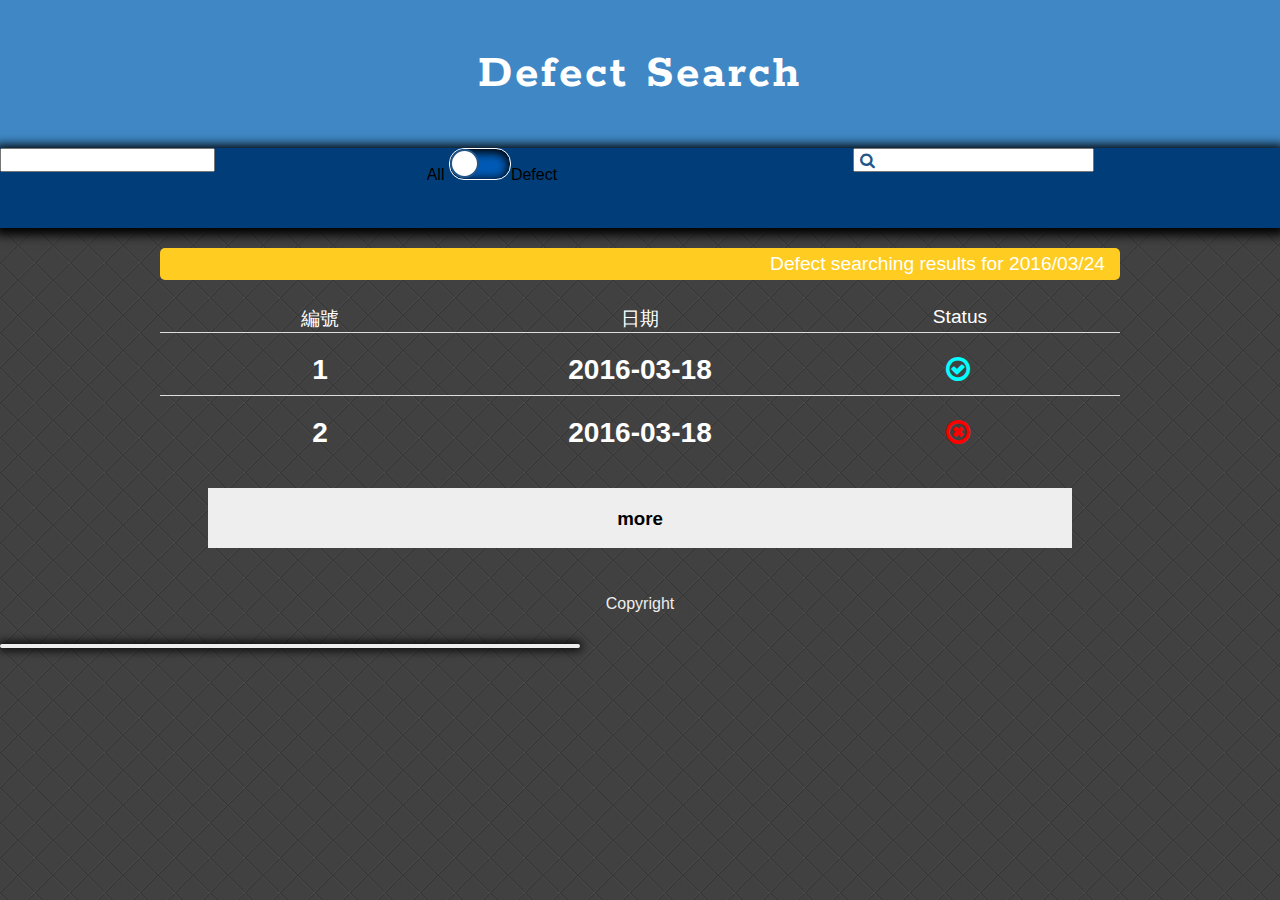
==== index.html @ 66458ba0 "Nav版面微調 查詢功能待做 日期版面 js檔要更改" ====
<!doctype html>
<html>

<head>
    <meta charset="utf-8">
    <meta name="viewport" content="width=device-width, initial-scale=1.0">
    <title>瑕疵查詢</title>
    <link rel="stylesheet" href="./css/pure-min.css">
    <link rel="stylesheet" href="./css/frame.css">
    <link rel="stylesheet" href="./css/font-awesome-4.5.0/css/font-awesome.min.css">
    <link href='https://fonts.googleapis.com/css?family=Rokkitt' rel='stylesheet' type='text/css'>
    <link rel="stylesheet" href="./css/datepicker.css">
</head>

<body>
    <header>
        <h1>Defect Search</h1>
    </header>
    <nav id="#top-bar">
        <form id="submit" action="">
            <div>
                <input name="date" type="text" id="date">
            </div>
            <div>All
                <div id="sw-frame">
                    <input type="checkbox" id="switch">
                    <label for="switch">
                        <div id="sw-div">
                        </div>
                    </label>
                </div>Defect
            </div>
            <div>
                <i class="fa fa-search"></i>
                <input name="num" id="num" type="text">
            </div>
        </form>
    </nav>
    <div class="wrapper">
        <ul id="content">
            <p>Defect searching results for 2016/03/24</p>
            <li id="content-head">
                <span>編號</span>
                <span>日期</span>
                <span>Status</span>
            </li>
            <li class="accro">

                <h3>
                    <span class="ProductNum">1</span>
                    <span class="Date">2016-03-18</span>
                    <span class="Def-Icon Well"><i class="fa fa-check-circle-o"></i></span>
                </h3>
                <div>
                    <a href="./img/1/1_0.bmp" target="_blank">
                        <img src="./img/1/1_0.bmp" alt=""></a>
                </div>

                <h3>
                    <span class="ProductNum">2</span>
                    <span class="Date">2016-03-18</span>
                    <span class="Def-Icon Defect"><i class="fa fa-times-circle-o"></i></span>
                </h3>
                <div>
                    <a href="./img/1.bmp" target="_blank">
                        <img src="./img/1.bmp" alt=""></a>
                </div>

                <input type="hidden" id="EndID" value="0">
            </li>
            <div id="more">
                <h3>more</h3></div>
        </ul>
        <footer>
            <p>Copyright</p>
        </footer>
    </div>


</body>
<script src="./js/jquery-2.2.2.min.js"></script>
<script src="./js/jquery-ui.min.js"></script>
<script src="./js/search_date.js"></script>
<script src="./js/index.js"></script>


</html>
---- css/frame.css ----
img {
    width: 100%;
    height: auto;
}

body {
    background-image: url(../img/always_grey.png);
    background-repeat: repeat;
}

.wrapper {
    position: relative;
    width: 960px;
    height: auto;
    left: 50%;
    margin-left: -480px;
    border: 0;
}


/* 如果使用者之視窗寬度 <= 960px 576px，將會再載入這裡的 CSS。*/

@media screen and (min-width:576px) and (max-width: 960px) {
    /*<960用%表示(和手機還沒有關係喔!)*/
    .wrapper {
        position: relative;
        width: 90%;
        height: auto;
        left: 50%;
        margin-left: -45%;
        border: 0;
    }
}

@media screen and (max-width:576px) {
    /*<960用%表示(和手機還沒有關係喔!)*/
    .wrapper {
        position: relative;
        width: 100%;
        height: auto;
        left: 50%;
        margin-left: -50%;
        border: 0;
    }
}

header {
    position: relative;
    width: 100%;
    height: auto;
    padding: 15px;
    box-sizing: border-box;
    background-color: #3f88c5;
    background-image: url(../img/bg3.png);
    background-repeat: no-repeat;
    background-position: center;
    background-size: cover;
}

header h1 {
    position: relative;
    text-align: center;
    color: #fff;
    font-family: 'Rokkitt', serif;
    letter-spacing: 3px;
    font-size: 3em;
}

nav {
    position: relative;
    width: 100%;
    height: auto;
    background-color: #003D79;
    box-shadow: 0px 2px 10px 5px #000;
    /*#ffff5f;*/
}

nav form {
    display: flex;
    position: relative;
    width: 100%;
    height: auto;
}

@media screen and (max-width:576px) {
    /*    手機會影響表單的各項大小跟著縮*/
    nav form {
        display: inline;
        position: relative;
        width: 100%;
        height: auto;
    }
}

nav form>div {
    display: inline-block;
    position: relative;
    width: 33%;
    height: 80px;
    flex: 1;
}

@media screen and (max-width:576px) {
    /*    手機會影響表單的各項大小跟著縮*/
    nav form>div {
        display: inline-block;
        position: relative;
        width: 100%;
        height: 80px;
        flex: none;
    }
}

label {
    position: relative;
}

div#sw-frame {
    display: inline-block;
    position: relative;
    width: 60px;
    height: 30px;
    background: #005AB5;
    border-radius: 15px;
    border: 1px solid #fff;
    box-shadow: inset 0px 2px 10px 2px #000;
}

input[type="checkbox"] {
    display: none;
}

input[type="checkbox"]+label div#sw-div {
    position: relative;
    width: 25px;
    height: 25px;
    background-color: #fff;
    border-radius: 50%;
    border: 2px solid #258;
    transition: transform 0.3s;
    cursor: pointer;
}

input[type="checkbox"]:checked +label div#sw-div {
    background-color: #258;
    border: 2px solid #fc2;
    transform: translateX(30px);
}

.fa.fa-search {
    position: absolute;
    top: 0.3em;
    left: 0.4em;
    color: #258;
}

#num {
    padding-left: 1.7em;
}

ul#content {
    position: relative;
    width: 100%;
    height: auto;
    padding: 0;
}

ul#content > p {
    padding: 5px 15px;
    box-sizing: border-box;
    text-align: right;
    font-size: 1.2em;
    color: #fff;
    background-color: #fc2;
    border-radius: 5px;
}

@media screen and (max-width: 576px) {
    ul#content > p {
        position: relative;
        width: 90%;
        left: 50%;
        margin-left: -45%;
        padding: 5px 15px;
        box-sizing: border-box;
        text-align: center;
        font-size: 1em;
        color: #225588;
        background-color: #fc2;
        border-radius: 5px;
    }
}

ul#content li {
    list-style-type: none;
    position: relative;
    width: 100%;
    height: auto;
    padding-bottom: 30px;
    box-sizing: border-box;
}

ul#content li#content-head {
    list-style-type: none;
    display: flex;
    position: relative;
    width: 100%;
    height: auto;
    padding: 0;
    box-sizing: border-box;
    cursor: default;
}

@media screen and (max-width: 576px) {
    ul#content li#content-head {
        display: none;
    }
}

ul#content li#content-head span {
    flex: 1;
    font-size: 1.2em;
    text-align: center;
}

ul#content li h3 {
    display: flex;
    margin: 0;
    outline: none;
    /*    選取時的外框*/
    padding: 0.5em 0;
    box-sizing: border-box;
    border-top: 1px solid #ddd;
    cursor: pointer;
    animation: fadeUp 1s;
}

ul#content li span {
    display: inline-block;
    position: relative;
    height: 100%;
    /* 指的是跟內部的一樣大而不是外面的(因為是inline) */
    font-size: 1.5em;
    padding: 0;
    margin: 0;
    border: 0;
    padding-top: 0.4em;
    /*    內文適用 line-height: 1.75em;*/
    box-sizing: border-box;
    text-align: center;
    color: #fff;
}

@media screen and (min-width:576px) and (max-width: 960px) {
    /*<960用%表示(和手機還沒有關係喔!)*/
    ul#content li span {
        display: inline-block;
        position: relative;
        height: 100%;
        /* 指的是跟內部的一樣大而不是外面的(因為是inline) */
        font-size: 1.1em;
        padding: 0;
        margin: 0;
        border: 0;
        padding-top: 0.4em;
        /*        padding: 變成1.1*0.4去做*/
        /*    內文適用 line-height: 1.75em;*/
        box-sizing: border-box;
        text-align: center;
        color: #fff;
    }
}

@media screen and (max-width:576px) {
    ul#content li span {
        display: inline-block;
        position: relative;
        height: 100%;
        /* 指的是跟內部的一樣大而不是外面的(因為是inline) */
        font-size: 1em;
        padding: 0;
        margin: 0;
        border: 0;
        padding-top: 0.4em;
        /*        padding: 變成1.1*0.4去做*/
        /*    內文適用 line-height: 1.75em;*/
        box-sizing: border-box;
        text-align: center;
        color: #fff;
    }
}

ul#content li span.ProductNum {
    flex: 1;
}

ul#content li span.Date {
    flex: 1;
}

ul#content li span.Def-Icon {
    flex: 1;
    color: #fff;
}

ul#content li span.Def-Icon.Defect {
    color: #f00;
}

ul#content li span.Def-Icon.Well {
    flex: 1;
    color: #0ff;
}

ul#content li span.Def-Icon i {
    margin-right: 5px;
}

ul#content li>div {
    position: relative;
    width: 800px;
    height: 600px;
    background-color: #eee;
    left: 50%;
    margin-left: -400px;
}

@media screen and (max-width: 960px) {
    ul#content li>div {
        position: relative;
        width: 90%;
        height: auto;
        background-color: #eee;
        left: 50%;
        margin-left: -45%;
    }
}

div#more {
    position: relative;
    width: 90%;
    height: 60px;
    left: 50%;
    margin-left: -45%;
    padding: 1px;
    box-sizing: border-box;
    background-color: #eee;
}

div#more h3 {
    position: relative;
    text-align: center;
}

div#Radio input {
    text-align: center;
    color: #fff;
}

footer {
    position: relative;
    width: 100%;
    height: auto;
    padding: 15px;
    box-sizing: border-box;
}

footer p {
    position: relative;
    text-align: center;
    color: #eee;
}

@keyframes fadeUp {
    0% {
        transform: translateY(20px);
        opacity: 0;
    }
    100% {
        transform: translateY(0px);
        opacity: 1;
    }
}


/*程式碼media query寫在各個得下面
做兩次
*/
---- css/datepicker.css ----
#ui-datepicker-div {
    background-color: #000;
    border: 2px solid #eee;
    border-radius: 15px;
    width: 576px;
    height: auto;
    box-shadow: 0px 0px 10px 2px #000;
}

@media screen and (max-width:576px) {
    #ui-datepicker-div {
        background-color: #000;
        border: 2px solid #eee;
        border-radius: 15px;
        width: 100%;
        height: auto;
        box-shadow: 0px 0px 10px 2px #000;
    }
}

.ui-datepicker-header {
    background-color: #258;
    border-radius: 15px 15px 0px 0px;
    padding: 15px;
}

.ui-datepicker-prev {
    display: inline-block;
    position: absolute;
    left: 15px;
    background: #fc2;
}

.ui-datepicker-next {
    display: inline-block;
    position: absolute;
    right: 15px;
    background: #fc2;
}

.ui-datepicker-title {
    color: #fff;
    font-size: 1.2em;
    border-radius: 15px;
    text-align: center;
}

.ui-datepicker-calendar {
    position: relative;
    width: 100%;
    background-color: #000;
    color: #eee;
    border-radius: 0px 0px 15px 15px;
    text-align: center;
}

.ui-datepicker-calendar table {
    background-color: #eee;
    color: #258;
    border-radius: 0px 0px 15px 15px;
}

.ui-datepicker-calendar tr th span {
    display: inline-block;
    background-color: #000;
    padding: 10px;
}

.ui-datepicker-calendar tr td a {
    display: inline-block;
    text-decoration: none;
    font-size: 1.2em;
    color: #fc2;
    padding: 15px;
}

.ui-datepicker-current-day {
    background-color: #eee;
    color: #eee;
}
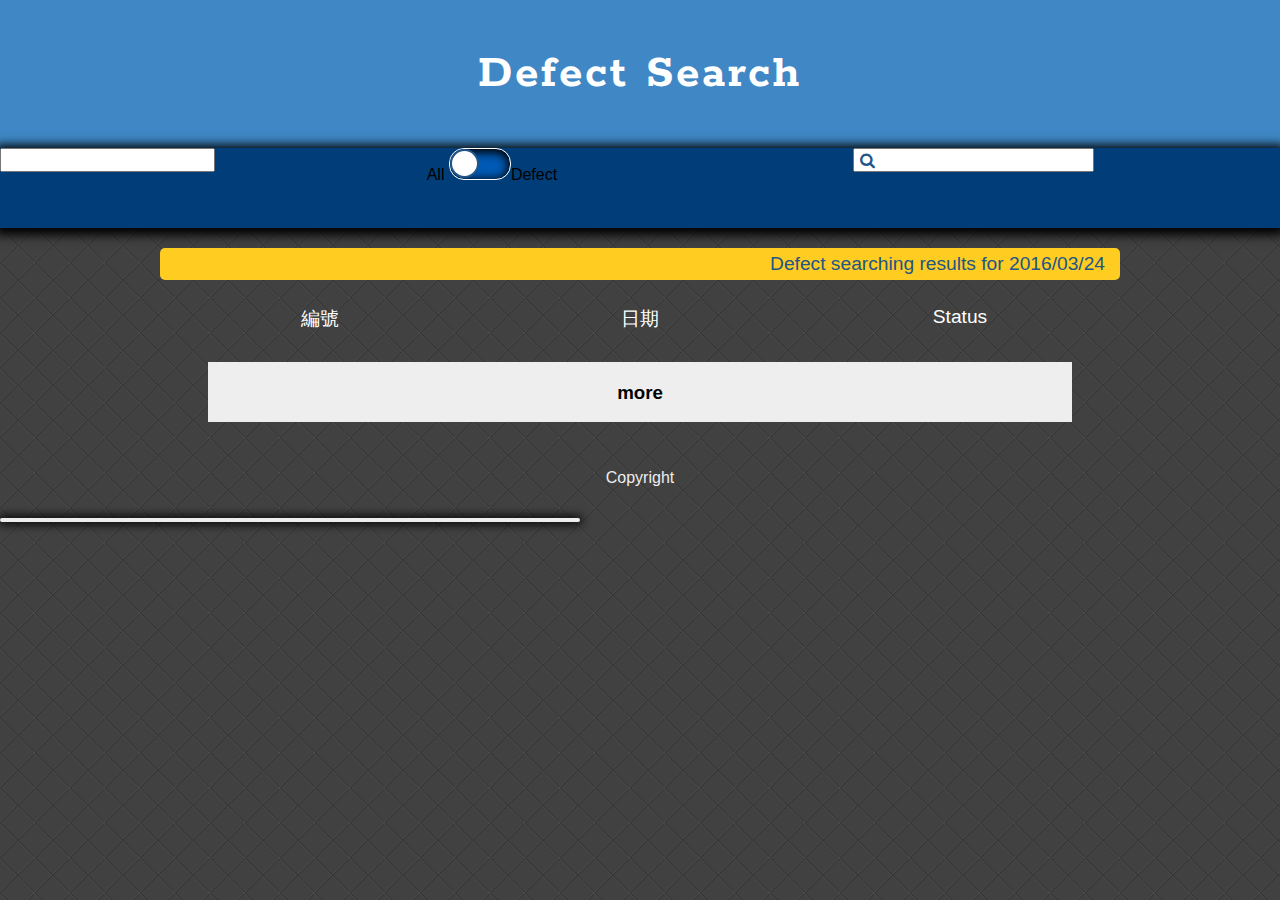
==== commit ca91d596: "index more fadeout功能面修改" ====
--- a/index.html
+++ b/index.html
@@ -23,7 +23,7 @@
             </div>
             <div>All
                 <div id="sw-frame">
-                    <input type="checkbox" id="switch">
+                    <input type="checkbox" id="switch" name="sw_def">
                     <label for="switch">
                         <div id="sw-div">
                         </div>
@@ -46,27 +46,7 @@
             </li>
             <li class="accro">
 
-                <h3>
-                    <span class="ProductNum">1</span>
-                    <span class="Date">2016-03-18</span>
-                    <span class="Def-Icon Well"><i class="fa fa-check-circle-o"></i></span>
-                </h3>
-                <div>
-                    <a href="./img/1/1_0.bmp" target="_blank">
-                        <img src="./img/1/1_0.bmp" alt=""></a>
-                </div>
-
-                <h3>
-                    <span class="ProductNum">2</span>
-                    <span class="Date">2016-03-18</span>
-                    <span class="Def-Icon Defect"><i class="fa fa-times-circle-o"></i></span>
-                </h3>
-                <div>
-                    <a href="./img/1.bmp" target="_blank">
-                        <img src="./img/1.bmp" alt=""></a>
-                </div>
-
-                <input type="hidden" id="EndID" value="0">
+                <input id="endID" value="0" type="hidden">
             </li>
             <div id="more">
                 <h3>more</h3></div>
--- a/css/frame.css
+++ b/css/frame.css
@@ -170,7 +170,7 @@
     box-sizing: border-box;
     text-align: right;
     font-size: 1.2em;
-    color: #fff;
+    color: #258;
     background-color: #fc2;
     border-radius: 5px;
 }
@@ -309,7 +309,7 @@
 
 ul#content li span.Def-Icon.Well {
     flex: 1;
-    color: #0ff;
+    color: #eee;
 }
 
 ul#content li span.Def-Icon i {
@@ -350,6 +350,7 @@
 div#more h3 {
     position: relative;
     text-align: center;
+    cursor: pointer;
 }
 
 div#Radio input {
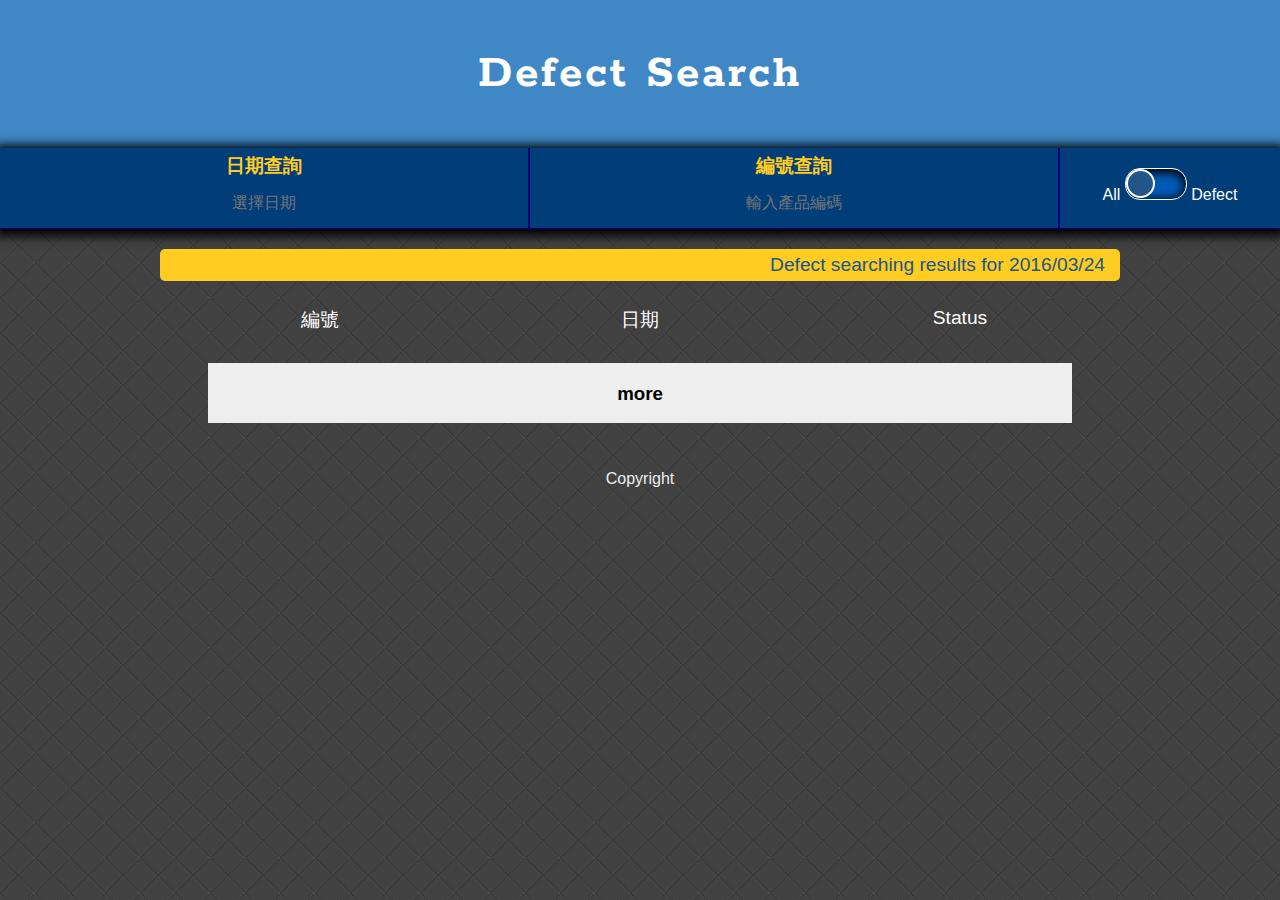
==== commit cf4b0fec: "Nav版面微調 查詢功能待做 日期版面 js檔要更改" ====
--- a/index.html
+++ b/index.html
@@ -18,21 +18,22 @@
     </header>
     <nav id="#top-bar">
         <form id="submit" action="">
-            <div>
-                <input name="date" type="text" id="date">
+            <div class="search-div">
+                <h3>日期查詢</h3>
+                <input name="date" type="text" id="date" placeholder="選擇日期">
             </div>
-            <div>All
+            <div class="search-div">
+                <h3>編號查詢</h3>
+                <input name="num" id="num" type="text" placeholder="輸入產品編碼">
+            </div>
+            <div class="search-div">All
                 <div id="sw-frame">
                     <input type="checkbox" id="switch" name="sw_def">
                     <label for="switch">
                         <div id="sw-div">
                         </div>
                     </label>
-                </div>Defect
-            </div>
-            <div>
-                <i class="fa fa-search"></i>
-                <input name="num" id="num" type="text">
+                </div> Defect
             </div>
         </form>
     </nav>
@@ -46,7 +47,7 @@
             </li>
             <li class="accro">
 
-                <input id="endID" value="0" type="hidden">
+                <input name="endID" id="endID" value="0" type="hidden">
             </li>
             <div id="more">
                 <h3>more</h3></div>
--- a/css/frame.css
+++ b/css/frame.css
@@ -6,6 +6,14 @@
 body {
     background-image: url(../img/always_grey.png);
     background-repeat: repeat;
+    font-family: 微軟正黑體, arial, helvetica, sans-serif;
+}
+
+input:-webkit-autofill,
+input:-webkit-autofill:hover,
+input:-webkit-autofill:focus {
+    box-shadow: none;
+    -webkit-text-fill-color: transparent;
 }
 
 .wrapper {
@@ -92,6 +100,114 @@
     }
 }
 
+nav form>div.search-div {
+    display: inline-block;
+    position: relative;
+    height: 80px;
+    flex: 1;
+    border-bottom: 1px solid #000079;
+    color: #fff;
+}
+
+nav form>div.search-div:not(:last-child) {
+    border-right: 2px solid #000079;
+}
+
+@media screen and (max-width:576px) {
+    nav form>div.search-div:not(: last-child) {
+        border-right: 0;
+    }
+}
+
+@media screen and (max-width:576px) {
+    nav form>div.search-div {
+        display: inline-block;
+        position: relative;
+        width: 100%;
+        height: 80px;
+        flex: none;
+    }
+}
+
+nav form>div.search-div:last-child {
+    text-align: center;
+    max-width: 220px;
+}
+
+nav form>div.search-div h3 {
+    margin-top: 5px;
+    margin-bottom: 0;
+    text-align: center;
+    color: #fc2;
+}
+
+nav form>div.search-div input#date {
+    position: absolute;
+    top: 0;
+    width: 100%;
+    height: 100%;
+    padding-top: 30px;
+    box-sizing: border-box;
+    background-color: transparent;
+    border: 0;
+    outline: 0;
+    cursor: pointer;
+    text-align: center;
+    transition: background-color 0.2s;
+}
+
+nav form>div.search-div input#date:hover,
+nav form>div.search-div input#date:focus {
+    background-color: rgba(0, 0, 0, .2);
+}
+
+nav form>div.search-div input#num {
+    position: absolute;
+    top: 0;
+    width: 100%;
+    height: 100%;
+    padding-top: 30px;
+    box-sizing: border-box;
+    background-color: transparent;
+    border: 0;
+    outline: 0;
+    text-align: center;
+    transition: background-color 0.2s;
+}
+
+nav form>div.search-div input#num:hover,
+nav form>div.search-div input#num:focus {
+    background-color: #225588;
+}
+
+div span.a {
+    position: absolute;
+    top: 45px;
+    left: 10%;
+}
+
+@media screen and (max-width: 576px) {
+    div span.a {
+        position: absolute;
+        top: 45px;
+        left: 30%;
+    }
+}
+
+div span.d {
+    position: absolute;
+    top: 45px;
+    right: 5%;
+}
+
+@media screen and (max-width: 576px) {
+    div span.d {
+        position: absolute;
+        top: 45px;
+        right: 20%;
+    }
+}
+
 nav form>div {
     display: inline-block;
     position: relative;
@@ -118,12 +234,14 @@
 div#sw-frame {
     display: inline-block;
     position: relative;
+    margin-top: 20px;
     width: 60px;
     height: 30px;
     background: #005AB5;
     border-radius: 15px;
     border: 1px solid #fff;
     box-shadow: inset 0px 2px 10px 2px #000;
+    font-size: 0.5em;
 }
 
 input[type="checkbox"] {
@@ -134,28 +252,24 @@
     position: relative;
     width: 25px;
     height: 25px;
-    background-color: #fff;
+    background-color: #258;
     border-radius: 50%;
-    border: 2px solid #258;
+    border: 2px solid #fff;
     transition: transform 0.3s;
     cursor: pointer;
 }
 
 input[type="checkbox"]:checked +label div#sw-div {
-    background-color: #258;
-    border: 2px solid #fc2;
+    background-color: #fff;
+    border: 2px solid #fff;
     transform: translateX(30px);
 }
 
 .fa.fa-search {
     position: absolute;
     top: 0.3em;
-    left: 0.4em;
+    left: 0.6em;
     color: #258;
-}
-
-#num {
-    padding-left: 1.7em;
 }
 
 ul#content {
@@ -320,7 +434,7 @@
     position: relative;
     width: 800px;
     height: 600px;
-    background-color: #eee;
+    background-color: transparent;
     left: 50%;
     margin-left: -400px;
 }
@@ -330,7 +444,7 @@
         position: relative;
         width: 90%;
         height: auto;
-        background-color: #eee;
+        background-color: transparent;
         left: 50%;
         margin-left: -45%;
     }
--- a/css/datepicker.css
+++ b/css/datepicker.css
@@ -1,26 +1,22 @@
+//////////////////////
 #ui-datepicker-div {
-    background-color: #000;
-    border: 2px solid #eee;
-    border-radius: 15px;
     width: 576px;
     height: auto;
-    box-shadow: 0px 0px 10px 2px #000;
+    background-color: rgba(0, 0, 0, .9);
+    border-radius: 5px;
 }
 
-@media screen and (max-width:576px) {
+@media screen and (max-width: 576px) {
     #ui-datepicker-div {
-        background-color: #000;
-        border: 2px solid #eee;
-        border-radius: 15px;
         width: 100%;
         height: auto;
-        box-shadow: 0px 0px 10px 2px #000;
+        background-color: rgba(0, 0, 0, .9);
+        border-radius: 5px;
     }
 }
 
 .ui-datepicker-header {
-    background-color: #258;
-    border-radius: 15px 15px 0px 0px;
+    background-color: rgba(39, 90, 145, 1);
     padding: 15px;
 }
 
@@ -28,53 +24,51 @@
     display: inline-block;
     position: absolute;
     left: 15px;
-    background: #fc2;
+    cursor: pointer;
 }
 
 .ui-datepicker-next {
     display: inline-block;
     position: absolute;
     right: 15px;
-    background: #fc2;
+    cursor: pointer;
 }
 
 .ui-datepicker-title {
-    color: #fff;
-    font-size: 1.2em;
-    border-radius: 15px;
     text-align: center;
 }
 
 .ui-datepicker-calendar {
-    position: relative;
     width: 100%;
-    background-color: #000;
-    color: #eee;
-    border-radius: 0px 0px 15px 15px;
     text-align: center;
 }
 
-.ui-datepicker-calendar table {
-    background-color: #eee;
-    color: #258;
-    border-radius: 0px 0px 15px 15px;
+.ui-datepicker-calendar thead th {
+    padding: 5px 15px;
+    box-sizing: border-box;
 }
 
-.ui-datepicker-calendar tr th span {
-    display: inline-block;
-    background-color: #000;
-    padding: 10px;
+.ui-datepicker-calendar td {
+    height: 2em;
+    font-size: 1.2em;
+    background-color: #222;
+    border: 1px solid #555;
 }
 
-.ui-datepicker-calendar tr td a {
+.ui-datepicker-calendar td a {
     display: inline-block;
+    width: 100%;
+    height: 100%;
+    box-sizing: border-box;
     text-decoration: none;
-    font-size: 1.2em;
-    color: #fc2;
-    padding: 15px;
+    color: #eee;
+    line-height: 2em;
 }
 
-.ui-datepicker-current-day {
-    background-color: #eee;
-    color: #eee;
+.ui-datepicker-calendar .ui-state-active {
+    background-color: #555;
+}
+
+.ui-datepicker-calendar .ui-state-active a {
+    color: #fff;
 }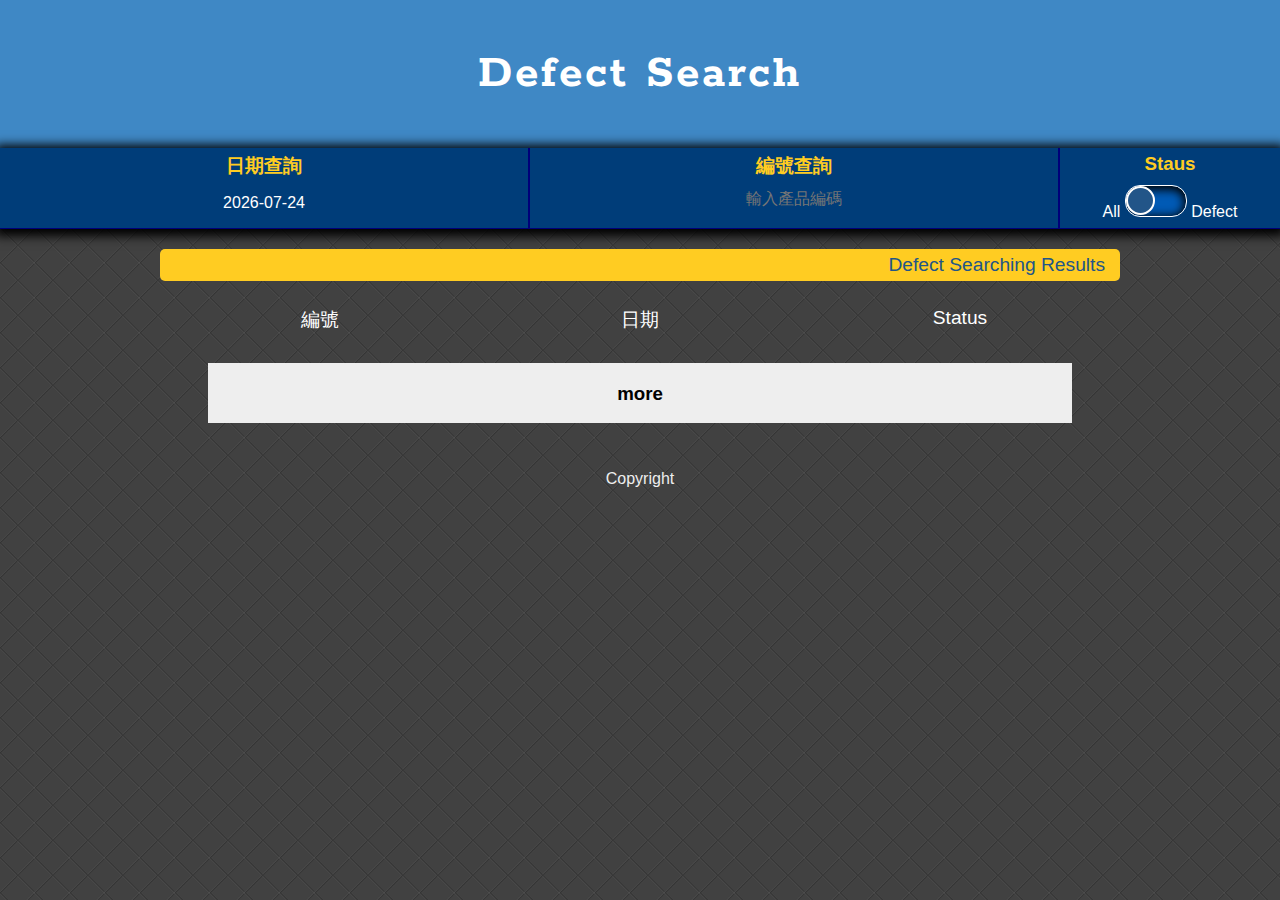
==== commit 94fbec45: "more 消失" ====
--- a/index.html
+++ b/index.html
@@ -24,9 +24,12 @@
             </div>
             <div class="search-div">
                 <h3>編號查詢</h3>
-                <input name="num" id="num" type="text" placeholder="輸入產品編碼">
+                <input name="num" id="num" type="text" placeholder="輸入產品編碼" autocomplete="off">
             </div>
-            <div class="search-div">All
+
+
+            <div class="search-div">
+                <h3>Staus</h3>All
                 <div id="sw-frame">
                     <input type="checkbox" id="switch" name="sw_def">
                     <label for="switch">
@@ -39,14 +42,13 @@
     </nav>
     <div class="wrapper">
         <ul id="content">
-            <p>Defect searching results for 2016/03/24</p>
+            <p>Defect Searching Results</p>
             <li id="content-head">
                 <span>編號</span>
                 <span>日期</span>
                 <span>Status</span>
             </li>
             <li class="accro">
-
                 <input name="endID" id="endID" value="0" type="hidden">
             </li>
             <div id="more">
--- a/css/frame.css
+++ b/css/frame.css
@@ -162,11 +162,11 @@
 }
 
 nav form>div.search-div input#num {
-    position: absolute;
+    position: relative;
     top: 0;
     width: 100%;
-    height: 100%;
-    padding-top: 30px;
+    height: 30px;
+    padding: 20px;
     box-sizing: border-box;
     background-color: transparent;
     border: 0;
@@ -175,7 +175,10 @@
     transition: background-color 0.2s;
 }
 
-nav form>div.search-div input#num:hover,
+nav form>div.search-div input#num:hover {
+    background-color: #225588;
+}
+
 nav form>div.search-div input#num:focus {
     background-color: #225588;
 }
@@ -234,7 +237,7 @@
 div#sw-frame {
     display: inline-block;
     position: relative;
-    margin-top: 20px;
+    margin-top: 10px;
     width: 60px;
     height: 30px;
     background: #005AB5;
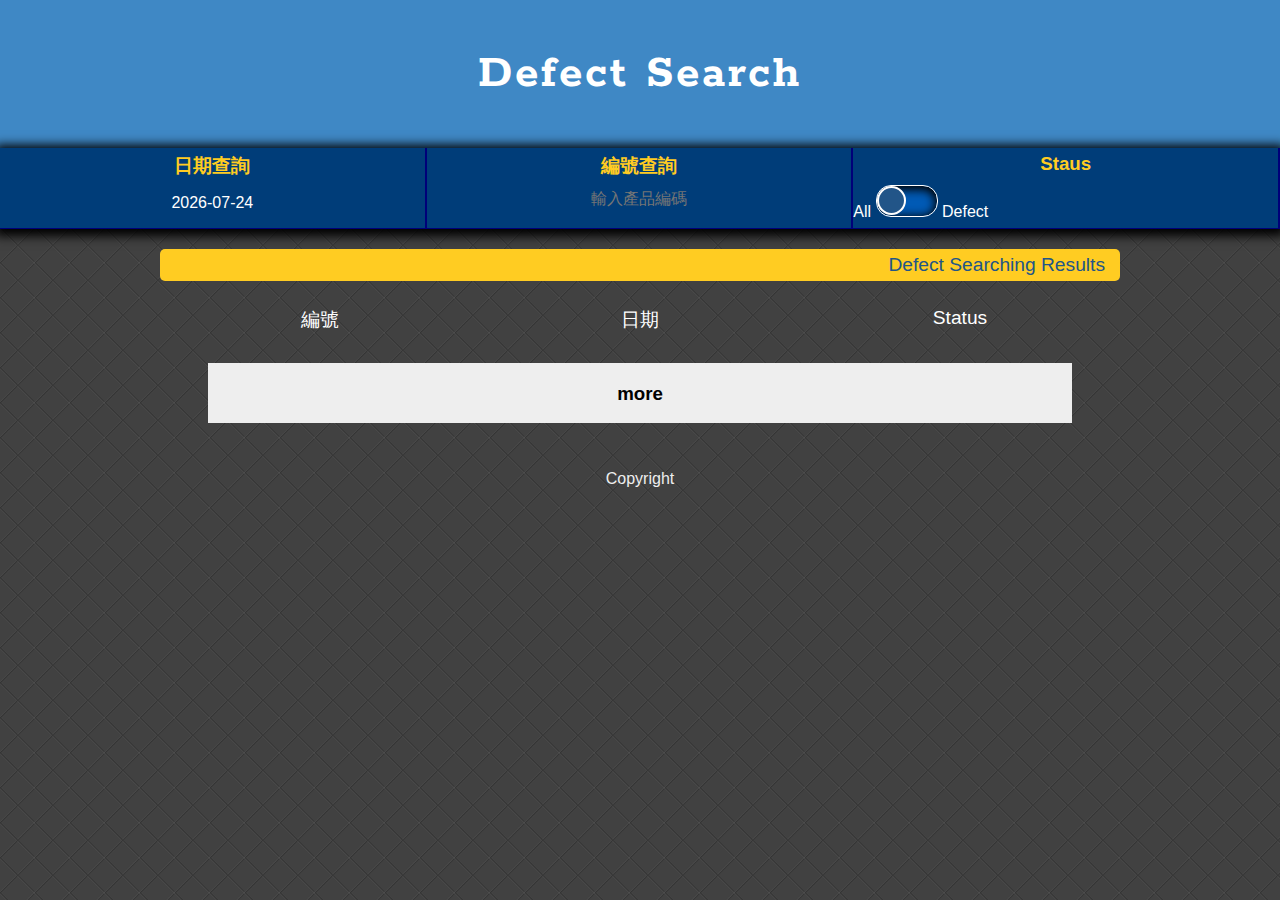
==== commit 8b6f5c23: "換日期的時候 empty 然後more也會再出現 加了form的button功能" ====
--- a/index.html
+++ b/index.html
@@ -38,6 +38,7 @@
                     </label>
                 </div> Defect
             </div>
+            <button style="display:none" type="submit"></button>
         </form>
     </nav>
     <div class="wrapper">
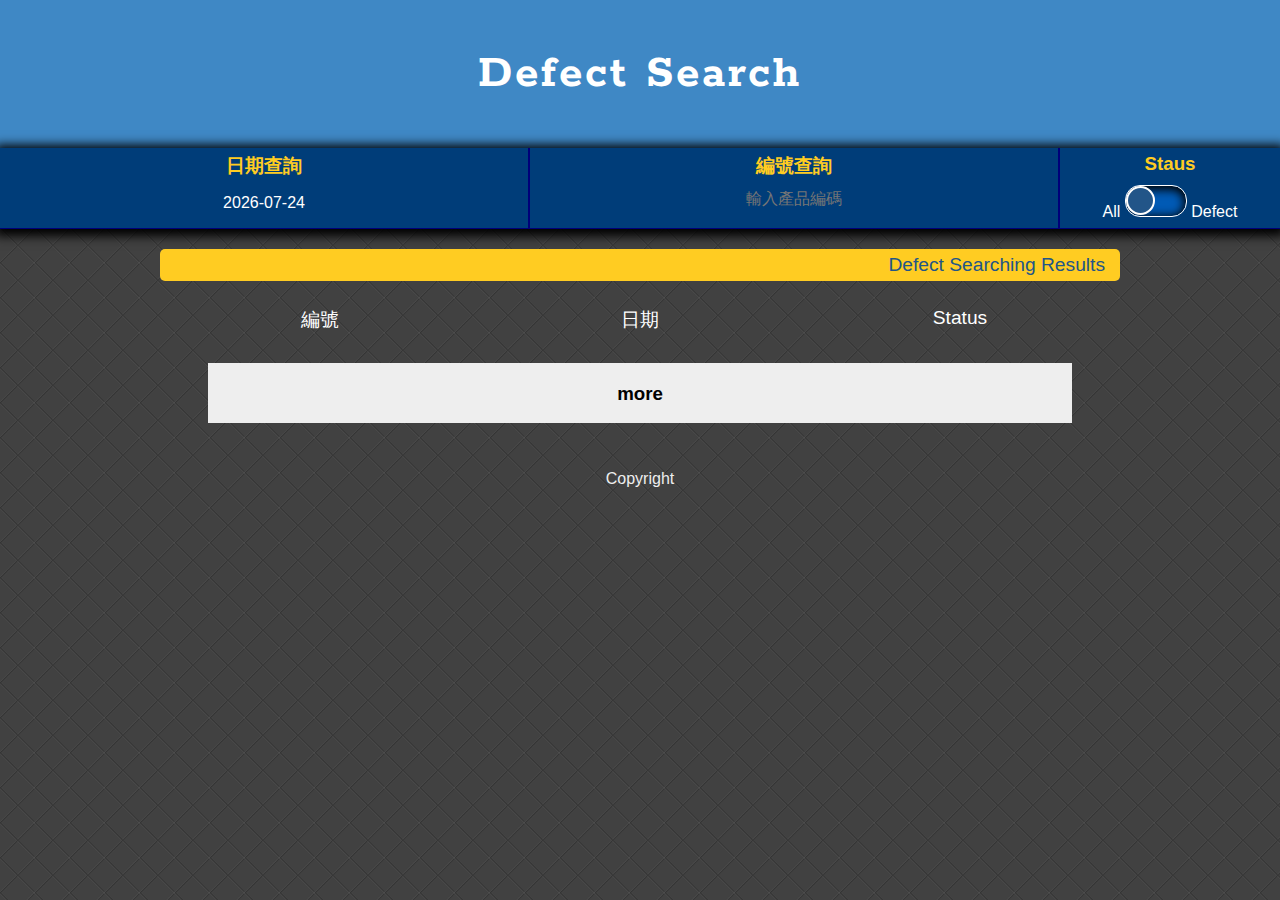
==== commit a3d0c4b7: "搜尋改用on函式 有問題" ====
--- a/index.html
+++ b/index.html
@@ -17,14 +17,14 @@
         <h1>Defect Search</h1>
     </header>
     <nav id="#top-bar">
-        <form id="submit" action="">
+        <form>
             <div class="search-div">
                 <h3>日期查詢</h3>
                 <input name="date" type="text" id="date" placeholder="選擇日期">
             </div>
             <div class="search-div">
                 <h3>編號查詢</h3>
-                <input name="num" id="num" type="text" placeholder="輸入產品編碼" autocomplete="off">
+                <input id="num" type="text" placeholder="輸入產品編碼" autocomplete="off">
             </div>
 
 
@@ -38,7 +38,6 @@
                     </label>
                 </div> Defect
             </div>
-            <button style="display:none" type="submit"></button>
         </form>
     </nav>
     <div class="wrapper">
--- a/css/frame.css
+++ b/css/frame.css
@@ -350,6 +350,10 @@
     border-top: 1px solid #ddd;
     cursor: pointer;
     animation: fadeUp 1s;
+}
+
+.hide {
+    display: none !important;
 }
 
 ul#content li span {
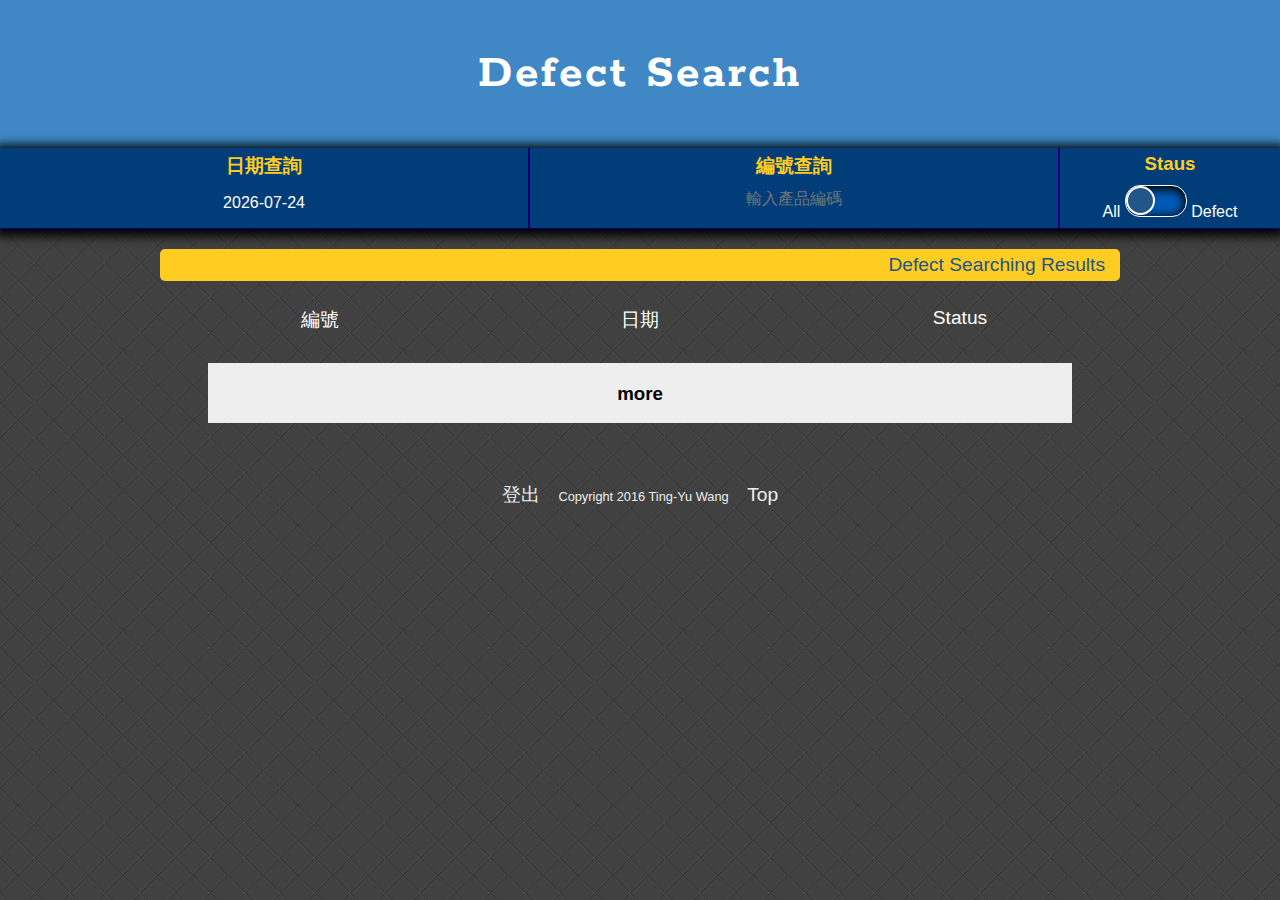
==== commit c6a3d5d9: "on函式是自己電腦封包問題 加了top" ====
--- a/index.html
+++ b/index.html
@@ -55,7 +55,12 @@
                 <h3>more</h3></div>
         </ul>
         <footer>
-            <p>Copyright</p>
+
+            <p>
+                <a href="">登出</a> Copyright 2016 Ting-Yu Wang
+                <a id="scrollTop">Top</a>
+            </p>
+
         </footer>
     </div>
 
@@ -63,6 +68,7 @@
 </body>
 <script src="./js/jquery-2.2.2.min.js"></script>
 <script src="./js/jquery-ui.min.js"></script>
+<script src="./js/jquery.scrollTo-min.js"></script>
 <script src="./js/search_date.js"></script>
 <script src="./js/index.js"></script>
 
--- a/css/frame.css
+++ b/css/frame.css
@@ -444,16 +444,29 @@
     background-color: transparent;
     left: 50%;
     margin-left: -400px;
-}
-
-@media screen and (max-width: 960px) {
+    margin-bottom: 30px;
+}
+
+@media screen and (min-width:576px) and (max-width: 960px) {
     ul#content li>div {
         position: relative;
-        width: 90%;
-        height: auto;
+        width: 576px;
+        height: 432px;
         background-color: transparent;
         left: 50%;
-        margin-left: -45%;
+        margin-left: -288px;
+    }
+}
+
+@media screen and (max-width: 576px) {
+    ul#content li>div {
+        position: relative;
+        width: 400px;
+        height: 300px;
+        background-color: transparent;
+        left: 50%;
+        margin-left: -200px;
+        margin-bottom: 15px;
     }
 }
 
@@ -488,9 +501,23 @@
 }
 
 footer p {
+    font-size: 0.8em;
     position: relative;
     text-align: center;
     color: #eee;
+}
+
+footer a {
+    font-size: 1.5em;
+    display: inline-block;
+    padding: 15px;
+    box-sizing: content-box;
+    text-decoration: none;
+    color: #eee;
+}
+
+#scrollTop {
+    cursor: pointer;
 }
 
 @keyframes fadeUp {
